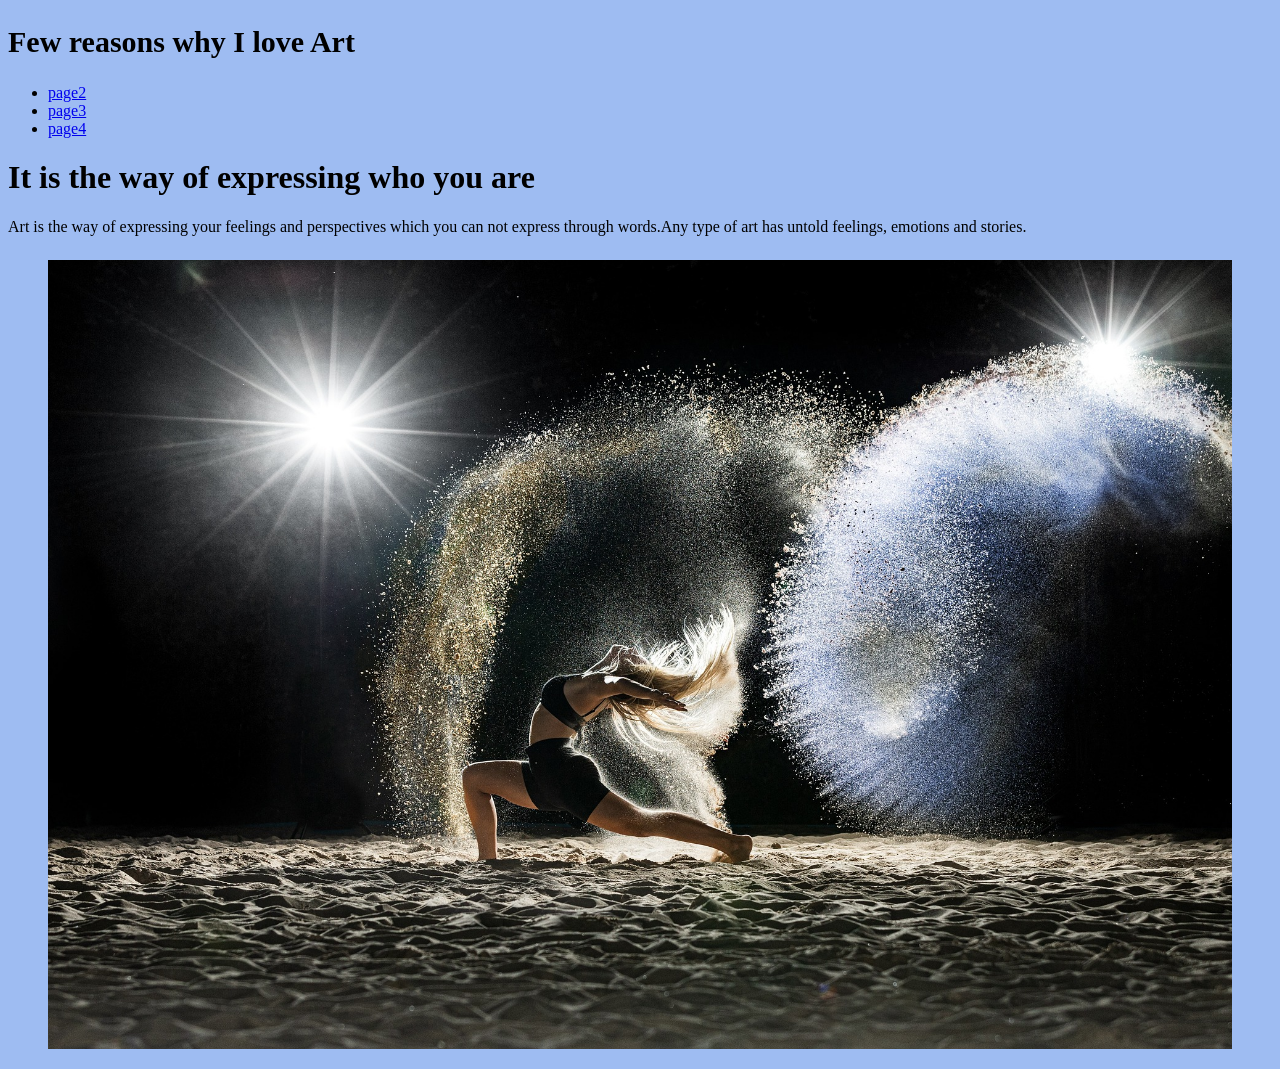
==== index.html @ 644bf6d4 "bindu" ====
<!DOCTYPE html>
<html lang="en">
<head>
    <meta charset="UTF-8">
    <meta name="viewport" content="width=device-width, initial-scale=1.0">
    <title>Why I Love Art</title>
    <link rel="stylesheet" href="style.css">
</head>
<body>
    <header>
        <h2>Few reasons why I love Art</h2>
        <nav>
            <ul>
                <li><a href="page2.html">page2</a></li>
                <li><a href="page3.html">page3</a></li>
                <li><a href="page4.html">page4</a></li>
            </ul>
        </nav>
    </header>
    <main>
    <h1>It is the way of expressing who you are</h1>
    <p1> Art is the way of expressing your feelings and perspectives which you can not express through words.Any type of art has untold feelings, emotions and stories.</p>
        <figure>
            <img src="images/movement.jpg" alt="">
        </figure>
    </main>
    <footer></footer>
</body>
</html>
---- style.css ----
body{
    background-color: rgb(158, 188, 242);
}

p{
    font-size: 24px;
}

img, video{
	max-width: 100%;
	height: auto;
}
h2{ font-size: 30px;}
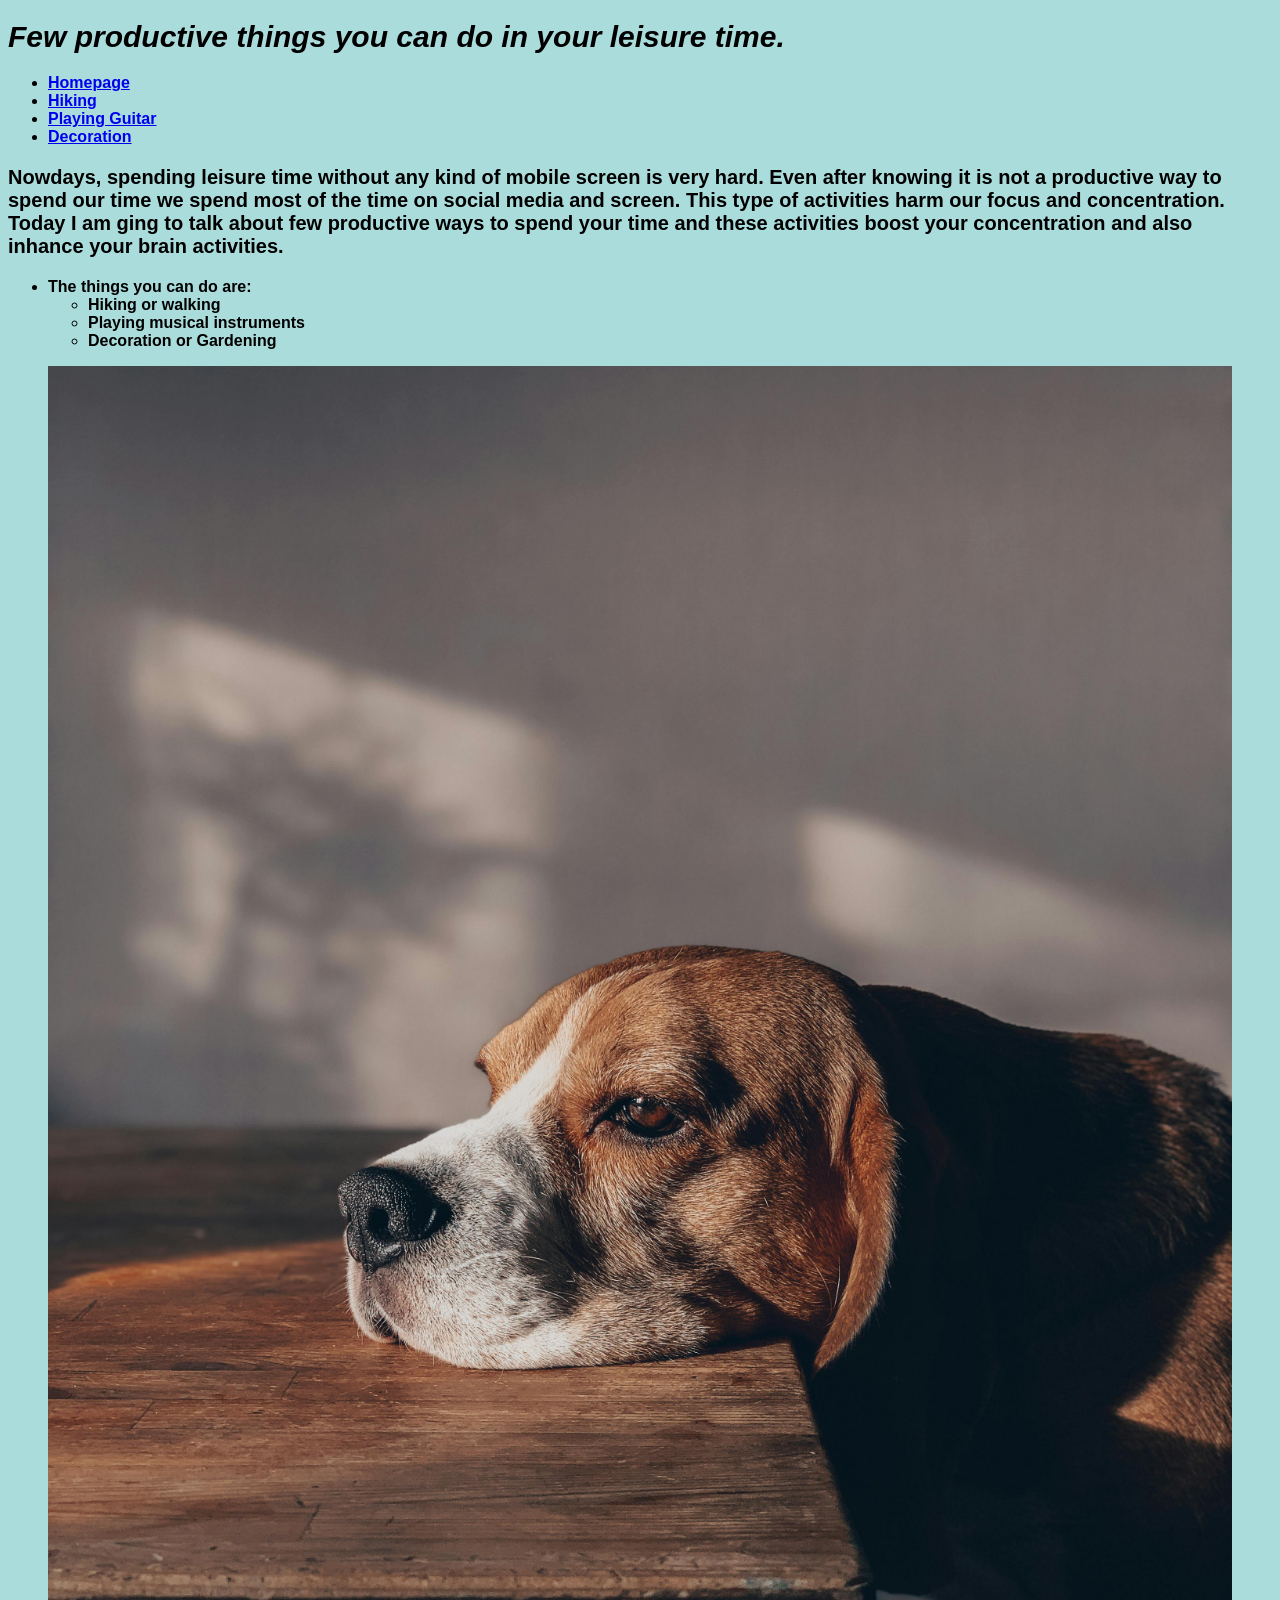
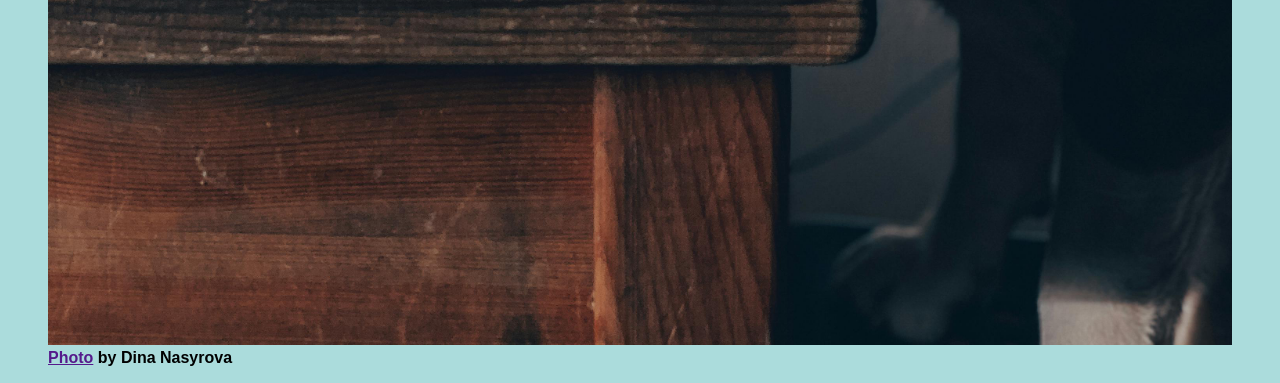
==== commit 76ca252a: "spend your time on productive activities" ====
--- a/index.html
+++ b/index.html
@@ -3,25 +3,36 @@
 <head>
     <meta charset="UTF-8">
     <meta name="viewport" content="width=device-width, initial-scale=1.0">
-    <title>Why I Love Art</title>
+    <title>FEW WAYS TO SPEND YOUR TIME PRODUCTIVELY</title>
     <link rel="stylesheet" href="style.css">
 </head>
 <body>
     <header>
-        <h2>Few reasons why I love Art</h2>
+        <h1>Few productive things you can do in your leisure time.</h1>
         <nav>
             <ul>
-                <li><a href="page2.html">page2</a></li>
-                <li><a href="page3.html">page3</a></li>
-                <li><a href="page4.html">page4</a></li>
+                <li><a href="index.html">Homepage</a></li>
+                <li><a href="hiking.html">Hiking</a></li>
+                <li><a href="playingguitar.html">Playing Guitar</a></li>
+                <li><a href="decoration.html">Decoration</a></li>
             </ul>
         </nav>
     </header>
     <main>
-    <h1>It is the way of expressing who you are</h1>
-    <p1> Art is the way of expressing your feelings and perspectives which you can not express through words.Any type of art has untold feelings, emotions and stories.</p>
+        <p>
+            Nowdays, spending leisure time without any kind of mobile screen is very hard. Even after knowing it is not a productive way to spend our time we spend most of the time on social media and screen. This type of activities harm our focus and concentration. Today I am ging to talk about few productive ways to spend your time and these activities boost your concentration and also inhance your brain activities.
+        </p>
+        <ul>
+            <li> The things you can do are:</li>
+            <ul>
+                <li> Hiking or walking</li>
+                <li> Playing musical instruments</li>
+                <li> Decoration or Gardening</li>
+            </ul>
+        </ul>
         <figure>
-            <img src="images/movement.jpg" alt="">
+            <img src="images/pexels-dina-nasyrova-2006209-7421920.jpg" alt="">
+            <figcaption><a href=>Photo</a> by Dina Nasyrova</figcaption>
         </figure>
     </main>
     <footer></footer>
--- a/style.css
+++ b/style.css
@@ -1,13 +1,27 @@
+@import url('https://fonts.googleapis.com/css2?family=Comic+Neue:ital,wght@0,300;0,400;0,700;1,300;1,400;1,700&display=swap');
+html{lato-black 
+  font-family: "Lato", sans-serif;
+  font-weight: 900;
+  font-style: normal;
+}
 body{
-    background-color: rgb(158, 188, 242);
+  font-family: Arial, sans-serif;
 }
 
 p{
-    font-size: 24px;
+    font-size: 20px;
 }
+p2{font-size: 20px;}
 
 img, video{
 	max-width: 100%;
 	height: auto;
 }
-h2{ font-size: 30px;}+h1{ font-size: 30px;
+font-style:italic;
+}
+h2{font-size: 30px;
+  font-style:italic; }
+body{
+    background-color: rgb(171, 220, 220);
+}
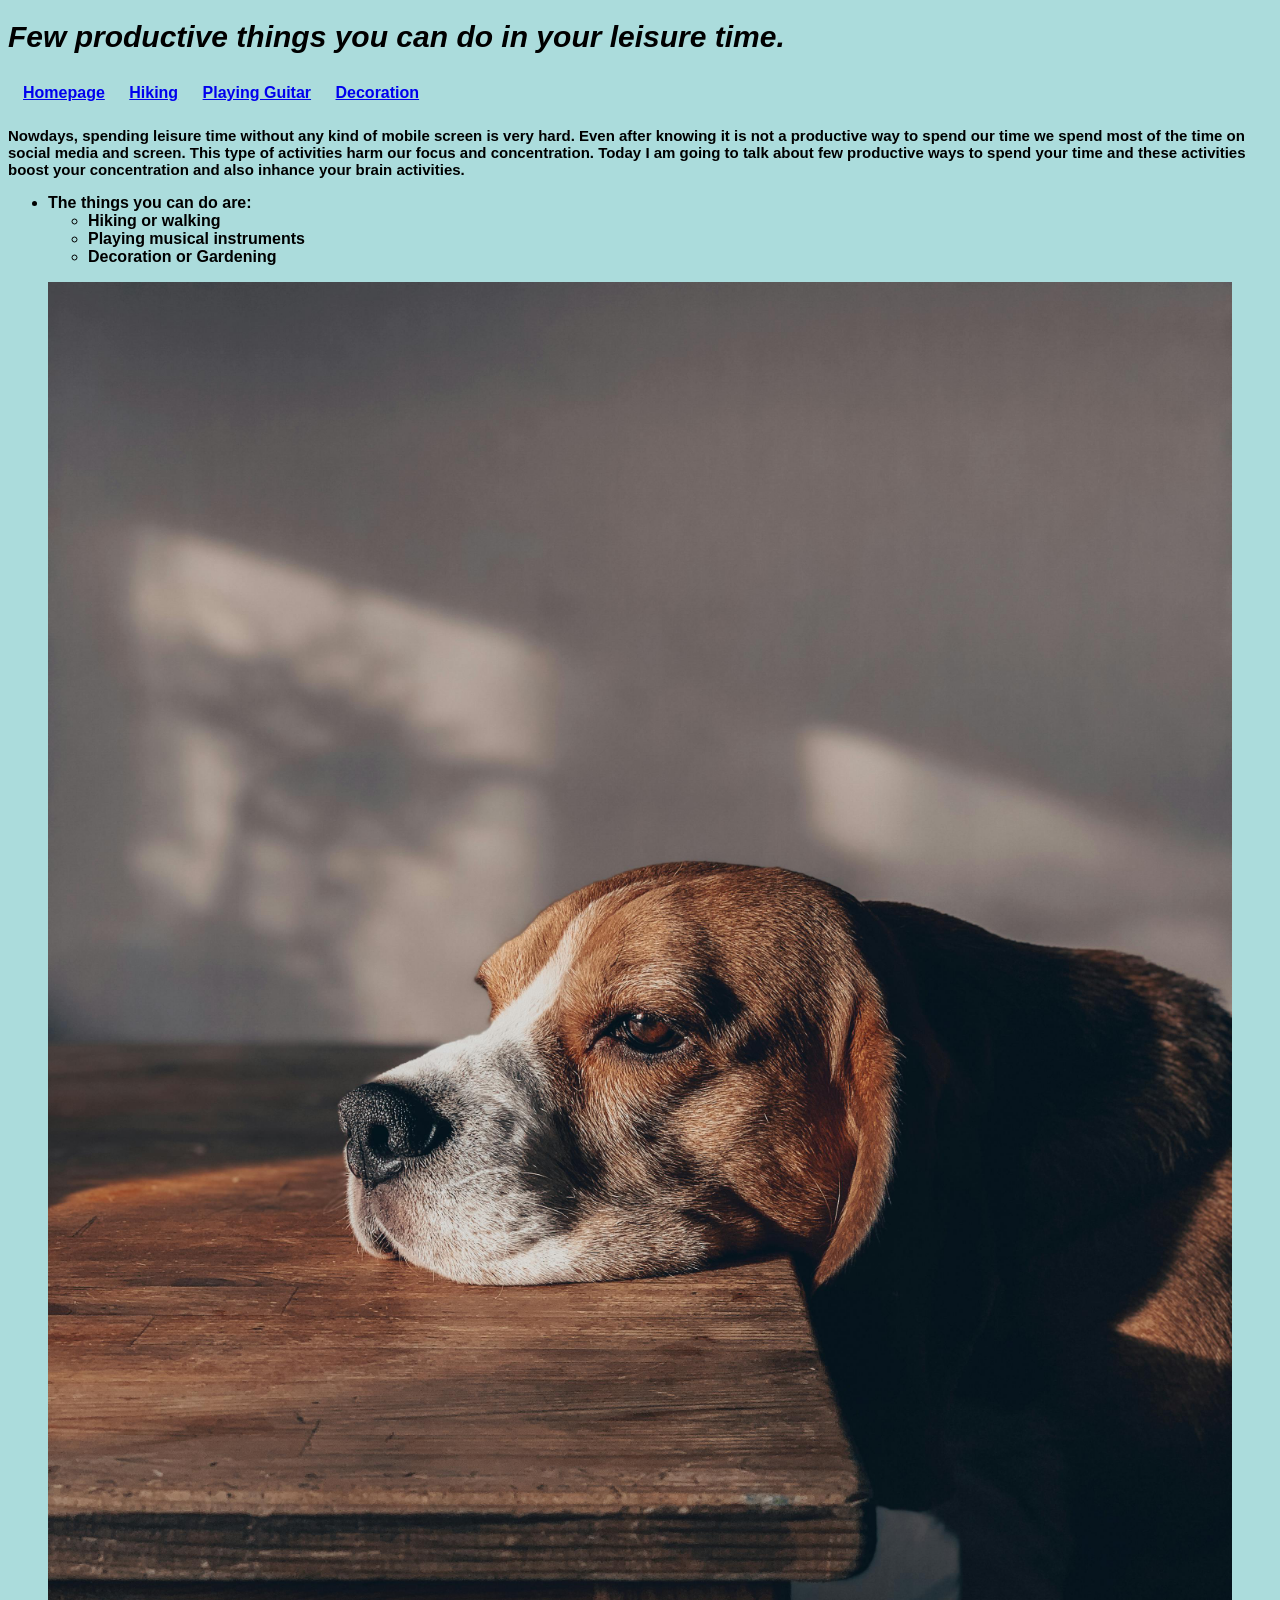
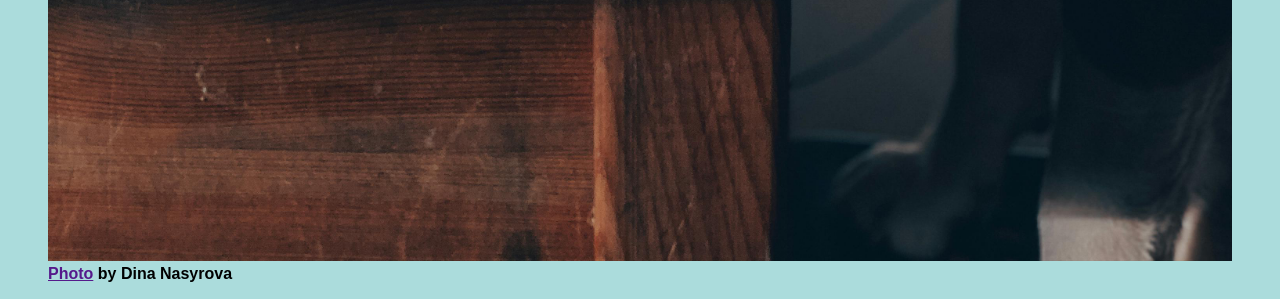
==== commit c3075bfc: "few ways to spend your time productively" ====
--- a/index.html
+++ b/index.html
@@ -20,7 +20,7 @@
     </header>
     <main>
         <p>
-            Nowdays, spending leisure time without any kind of mobile screen is very hard. Even after knowing it is not a productive way to spend our time we spend most of the time on social media and screen. This type of activities harm our focus and concentration. Today I am ging to talk about few productive ways to spend your time and these activities boost your concentration and also inhance your brain activities.
+            Nowdays, spending leisure time without any kind of mobile screen is very hard. Even after knowing it is not a productive way to spend our time we spend most of the time on social media and screen. This type of activities harm our focus and concentration. Today I am going to talk about few productive ways to spend your time and these activities boost your concentration and also inhance your brain activities.
         </p>
         <ul>
             <li> The things you can do are:</li>
--- a/style.css
+++ b/style.css
@@ -9,9 +9,18 @@
 }
 
 p{
-    font-size: 20px;
+    font-size: 15px;
+    text-align: left;
+
 }
-p2{font-size: 20px;}
+p1{font-size:15px;
+  text-align: left;
+  box{ }
+
+}
+p2{font-size: 15px;
+text-align: right;
+}
 
 img, video{
 	max-width: 100%;
@@ -21,7 +30,19 @@
 font-style:italic;
 }
 h2{font-size: 30px;
-  font-style:italic; }
+  font-style:italic;
+
+}
 body{
     background-color: rgb(171, 220, 220);
+}
+nav ul {
+  list-style: none;
+  padding: 10px;
+  margin: 5px;
+}
+
+nav li{
+display: inline-block;
+margin-right: 20px;
 }
